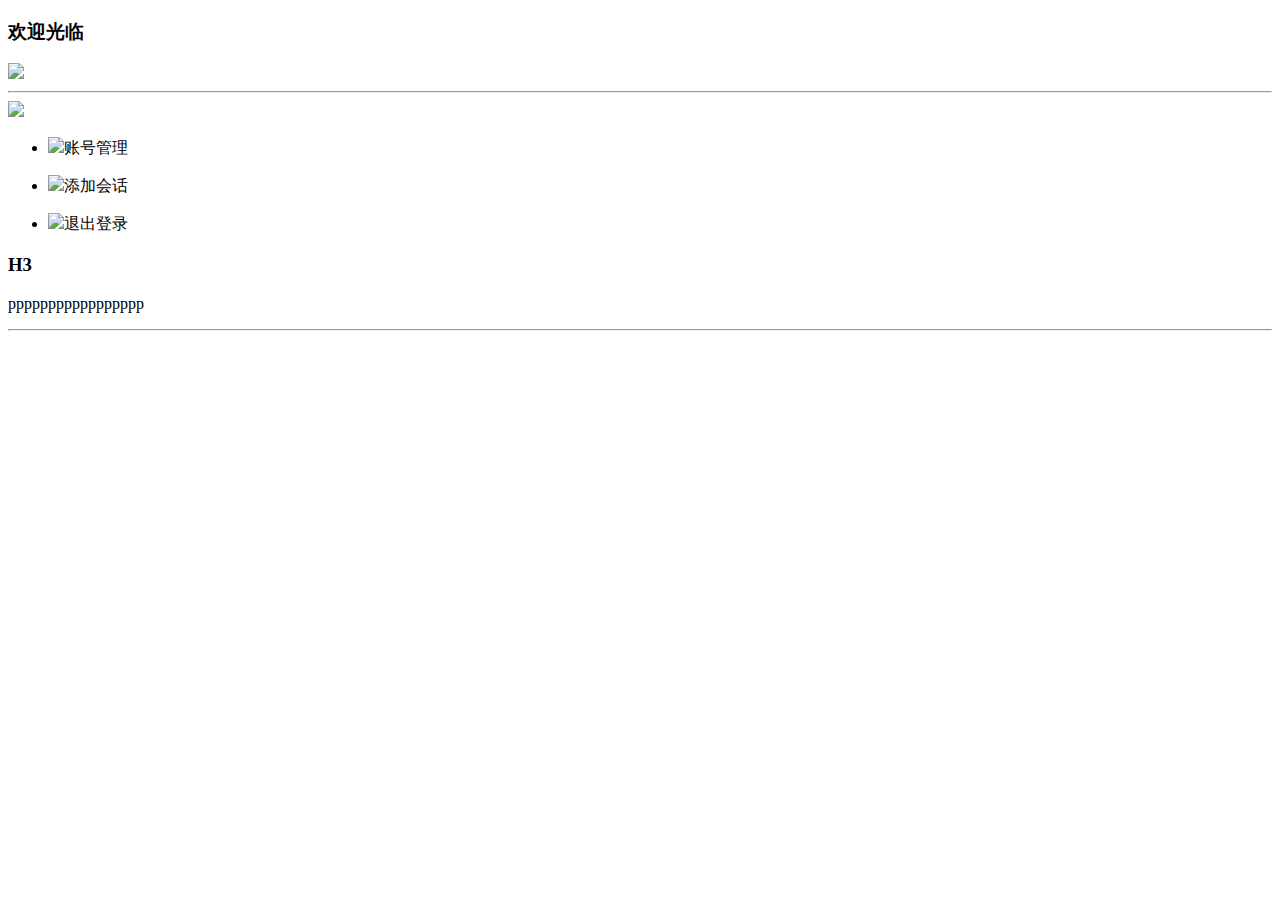
==== src/main/resources/templates/home.html @ 7eef11dd "已完成用户注册 会话查询与更新 不同会话状态管理 消息发送" ====
<!DOCTYPE html>
<html>
<head>
	<meta charset="utf-8">
	<title></title>
	<script src="js/jquery-3.5.1.min.js"></script>
	<link rel="stylesheet" type="text/css" href="css/index.css"/>
	<link rel="stylesheet" type="text/css" href="css/home.css"/>
	<script src="js/jquery-3.5.1.min.js"></script>
</head>
<body>
<div class="bg">
	<div class="head">
		<div class="top">
			<p class="top_p">
			<h3>欢迎光临</h3></p>
		</div>
		<a href="system.html"><img class="system" src="img/icon/Icon_7_Disk.png"/></a>
		<hr>
		<div class="home_main">
			<div class="user_main">
				<img src="img/icon/8农民兔-rgb.png" class="head_img"/>
				<ul>
					<li><p><img src="img/icon/Icon_13_Camera.png"/>账号管理</p></li>
					<li onclick="handleClick()"><p><img src="img/icon/Icon_13_Camera.png"/>添加会话</p></li>
					<li><p><img src="img/icon/Icon_13_Camera.png"/>退出登录</p></li>
				</ul>
			</div>
			<div class="msg_list">
				<div class="list_item">
					<input type="text" value="111" hidden class="gia"/>
					<h3>H3</h3>
					<p>ppppppppppppppppp</p>
				</div>
				<hr>
			</div>
		</div>
	</div>

</div>
</body>

<!--弹窗-->
<div class="overlap"></div>
<div class="dialog_outter"></div>


</html>


<style>

	.dialog_outter {
		position: absolute;
		top: 25%;
		left: 50%;
		transform: translate(-50%, -50%);
	}

	.dialog_wrapper {
		width: 400px;
		/*背景色*/
		background: #CCCCFF;
		border: 1px solid #f0f0f0;
		border-radius: 10px;
		padding: 10px;
		position: relative;
		box-sizing: border-box;
	}

	.dialog_close_btn {
		position: absolute;
		right: 20px;
		top: 10px;
		cursor: pointer;
	}


	.dialog_content {
		padding: 20px;
		box-sizing: border-box;
		text-align: center;
	}

	.dialog_btn_group {
		display: flex;
		justify-content: flex-end;
	}

	.btn_confirm {
		background-color: Blue;
		color: #fff;
		padding: 5px 10px;
		border: 1px solid blue;
		border-radius: 4px;
		margin-right: 10px;
		cursor: pointer;
	}

	.btn_cancel {
		background-color: #fff;
		padding: 5px 10px;
		border: 1px solid #000;
		border-radius: 4px;
		margin-right: 10px;
		cursor: pointer;
	}

	.form_item span {
		display: inline-block;
		width: 100px;
	}

	.form_item input {
		width: 200px;
		height: 25px;
		line-height: 25px;
		outline: none;
		border-radius: 5px;
	}

	.form_item {
		margin-bottom: 10px;
	}

	.form_item:last-child {
		margin-bottom: 0;
	}

	.overlap {
		opacity: 0.6;
		width: 100%;
		display: none;
		position: absolute;
	}
</style>

<script>
	let dialog_outter = document.querySelector(".dialog_outter")
	let overlap = document.querySelector(".overlap")
	const dialog_html_str = '<div class="dialog_wrapper">' +
			'<div class="dialog_close_btn" onclick="closeDialog()">X</div>' +
			'<div class="dialog_content">' +
			'<div class="form_item">' +
			'<span>标题：</span>' +
			'<input type="text" name="title" placeholder="请输入会话名称" id="title">' +
			'</div>' +
			'<div class="form_item">' +
			'<span>描述：</span>' +
			'<input type="text" name="desc" id="desc">' +
			'</div>' +
			'</div>' +
			'<div class="dialog_btn_group">' +
			'<div class="btn_confirm" onclick="addDia()">确定</div>' +
			'<div class="btn_cancel" onclick="closeDialog()">取消</div>' +
			'</div>' +
			'</div>'

	function handleClick() {
		overlap.style.display = "block";
		let fg = document.createRange().createContextualFragment(dialog_html_str)
		dialog_outter.appendChild(fg)
	}

	function closeDialog() {
		overlap.style.display = "none";
		let dialog = document.querySelector(".dialog_wrapper");
		dialog.remove(1);
	}

	//添加
	function addDia() {
		var title = $("#title").val();
		var desc = $("#desc").val()

		$.ajax({
			type: "post",
			url: "/dia/add",
			data: {
				title: title,
				desc: desc
			},
			success: function (data, textStatus) {
				//追加，页面不刷新
				let str_html = $('<div class="list_item"><input type="text" hidden/><h3></h3><p></p></div><hr>');
				$(str_html).children('input').attr('value', data.data);
				$(str_html).children('h3').text(title);
				$(str_html).children('p').text(desc);
				$(".msg_list").append(str_html);
				closeDialog()
				console.log("YES")
			},
			errors: function (XMLHttpRequest, textStatus, errorThrown) {
				console.log("NO")
			}
		})
	}

	$(".msg_list").on('click', '.list_item', function () {
		let diaId = $(this).children('input').val()
		localStorage.setItem('diaId', diaId);
		window.location.href = "index.html"
	})


	//查询
	$.ajax({
		type: "post",
		url: "/dia/getAll",
		success: function (data, textStatus) {
			for (let i = 0; i < data.data.length; i++) {
				let str_html = $('<div class="list_item"><input type="text" hidden/><h3></h3><p></p></div><hr>');
				$(str_html).children('input').attr('value', data.data[i].diaId);
				$(str_html).children('h3').text(data.data[i].title);
				$(str_html).children('p').text(data.data[i].desc);
				$(".msg_list").append(str_html);
			}
			closeDialog();
			console.log("YES")
		},
		errors: function (XMLHttpRequest, textStatus, errorThrown) {
			console.log("NO")
		}
	})
</script>
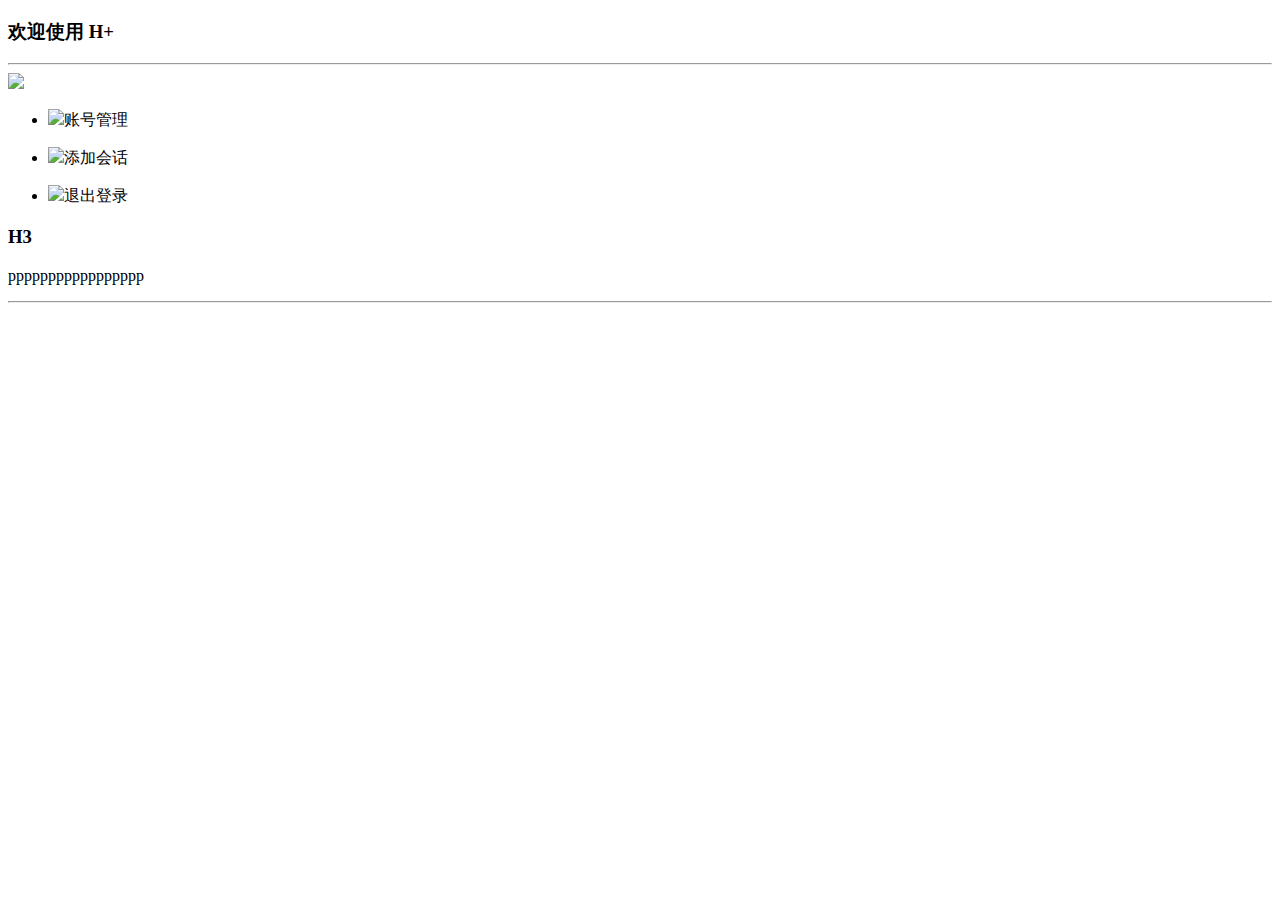
==== commit a88d89ac: "chatgpt服务完成 vits服务完成" ====
--- a/src/main/resources/templates/home.html
+++ b/src/main/resources/templates/home.html
@@ -13,17 +13,17 @@
 	<div class="head">
 		<div class="top">
 			<p class="top_p">
-			<h3>欢迎光临</h3></p>
+			<h3>欢迎使用 H+</h3></p>
 		</div>
-		<a href="system.html"><img class="system" src="img/icon/Icon_7_Disk.png"/></a>
+
 		<hr>
 		<div class="home_main">
 			<div class="user_main">
 				<img src="img/icon/8农民兔-rgb.png" class="head_img"/>
 				<ul>
-					<li><p><img src="img/icon/Icon_13_Camera.png"/>账号管理</p></li>
-					<li onclick="handleClick()"><p><img src="img/icon/Icon_13_Camera.png"/>添加会话</p></li>
-					<li><p><img src="img/icon/Icon_13_Camera.png"/>退出登录</p></li>
+					<li><p><img src="img/icon/acc.png"/>账号管理</p></li>
+					<li onclick="handleClick()"><p><img src="img/icon/add.png"/>添加会话</p></li>
+					<li onclick=location.href="login.html"><p><img src="img/icon/logout.png"/>退出登录</p></li>
 				</ul>
 			</div>
 			<div class="msg_list">
@@ -48,178 +48,6 @@
 </html>
 
 
-<style>
-
-	.dialog_outter {
-		position: absolute;
-		top: 25%;
-		left: 50%;
-		transform: translate(-50%, -50%);
-	}
-
-	.dialog_wrapper {
-		width: 400px;
-		/*背景色*/
-		background: #CCCCFF;
-		border: 1px solid #f0f0f0;
-		border-radius: 10px;
-		padding: 10px;
-		position: relative;
-		box-sizing: border-box;
-	}
-
-	.dialog_close_btn {
-		position: absolute;
-		right: 20px;
-		top: 10px;
-		cursor: pointer;
-	}
-
-
-	.dialog_content {
-		padding: 20px;
-		box-sizing: border-box;
-		text-align: center;
-	}
-
-	.dialog_btn_group {
-		display: flex;
-		justify-content: flex-end;
-	}
-
-	.btn_confirm {
-		background-color: Blue;
-		color: #fff;
-		padding: 5px 10px;
-		border: 1px solid blue;
-		border-radius: 4px;
-		margin-right: 10px;
-		cursor: pointer;
-	}
-
-	.btn_cancel {
-		background-color: #fff;
-		padding: 5px 10px;
-		border: 1px solid #000;
-		border-radius: 4px;
-		margin-right: 10px;
-		cursor: pointer;
-	}
-
-	.form_item span {
-		display: inline-block;
-		width: 100px;
-	}
-
-	.form_item input {
-		width: 200px;
-		height: 25px;
-		line-height: 25px;
-		outline: none;
-		border-radius: 5px;
-	}
-
-	.form_item {
-		margin-bottom: 10px;
-	}
-
-	.form_item:last-child {
-		margin-bottom: 0;
-	}
-
-	.overlap {
-		opacity: 0.6;
-		width: 100%;
-		display: none;
-		position: absolute;
-	}
-</style>
-
 <script>
-	let dialog_outter = document.querySelector(".dialog_outter")
-	let overlap = document.querySelector(".overlap")
-	const dialog_html_str = '<div class="dialog_wrapper">' +
-			'<div class="dialog_close_btn" onclick="closeDialog()">X</div>' +
-			'<div class="dialog_content">' +
-			'<div class="form_item">' +
-			'<span>标题：</span>' +
-			'<input type="text" name="title" placeholder="请输入会话名称" id="title">' +
-			'</div>' +
-			'<div class="form_item">' +
-			'<span>描述：</span>' +
-			'<input type="text" name="desc" id="desc">' +
-			'</div>' +
-			'</div>' +
-			'<div class="dialog_btn_group">' +
-			'<div class="btn_confirm" onclick="addDia()">确定</div>' +
-			'<div class="btn_cancel" onclick="closeDialog()">取消</div>' +
-			'</div>' +
-			'</div>'
-
-	function handleClick() {
-		overlap.style.display = "block";
-		let fg = document.createRange().createContextualFragment(dialog_html_str)
-		dialog_outter.appendChild(fg)
-	}
-
-	function closeDialog() {
-		overlap.style.display = "none";
-		let dialog = document.querySelector(".dialog_wrapper");
-		dialog.remove(1);
-	}
-
-	//添加
-	function addDia() {
-		var title = $("#title").val();
-		var desc = $("#desc").val()
-
-		$.ajax({
-			type: "post",
-			url: "/dia/add",
-			data: {
-				title: title,
-				desc: desc
-			},
-			success: function (data, textStatus) {
-				//追加，页面不刷新
-				let str_html = $('<div class="list_item"><input type="text" hidden/><h3></h3><p></p></div><hr>');
-				$(str_html).children('input').attr('value', data.data);
-				$(str_html).children('h3').text(title);
-				$(str_html).children('p').text(desc);
-				$(".msg_list").append(str_html);
-				closeDialog()
-				console.log("YES")
-			},
-			errors: function (XMLHttpRequest, textStatus, errorThrown) {
-				console.log("NO")
-			}
-		})
-	}
-
-	$(".msg_list").on('click', '.list_item', function () {
-		let diaId = $(this).children('input').val()
-		localStorage.setItem('diaId', diaId);
-		window.location.href = "index.html"
-	})
-
-
-	//查询
-	$.ajax({
-		type: "post",
-		url: "/dia/getAll",
-		success: function (data, textStatus) {
-			for (let i = 0; i < data.data.length; i++) {
-				let str_html = $('<div class="list_item"><input type="text" hidden/><h3></h3><p></p></div><hr>');
-				$(str_html).children('input').attr('value', data.data[i].diaId);
-				$(str_html).children('h3').text(data.data[i].title);
-				$(str_html).children('p').text(data.data[i].desc);
-				$(".msg_list").append(str_html);
-			}
-			closeDialog();
-			console.log("YES")
-		},
-		errors: function (XMLHttpRequest, textStatus, errorThrown) {
-			console.log("NO")
-		}
-	})
 </script>
+<script src="js/home.js"></script>